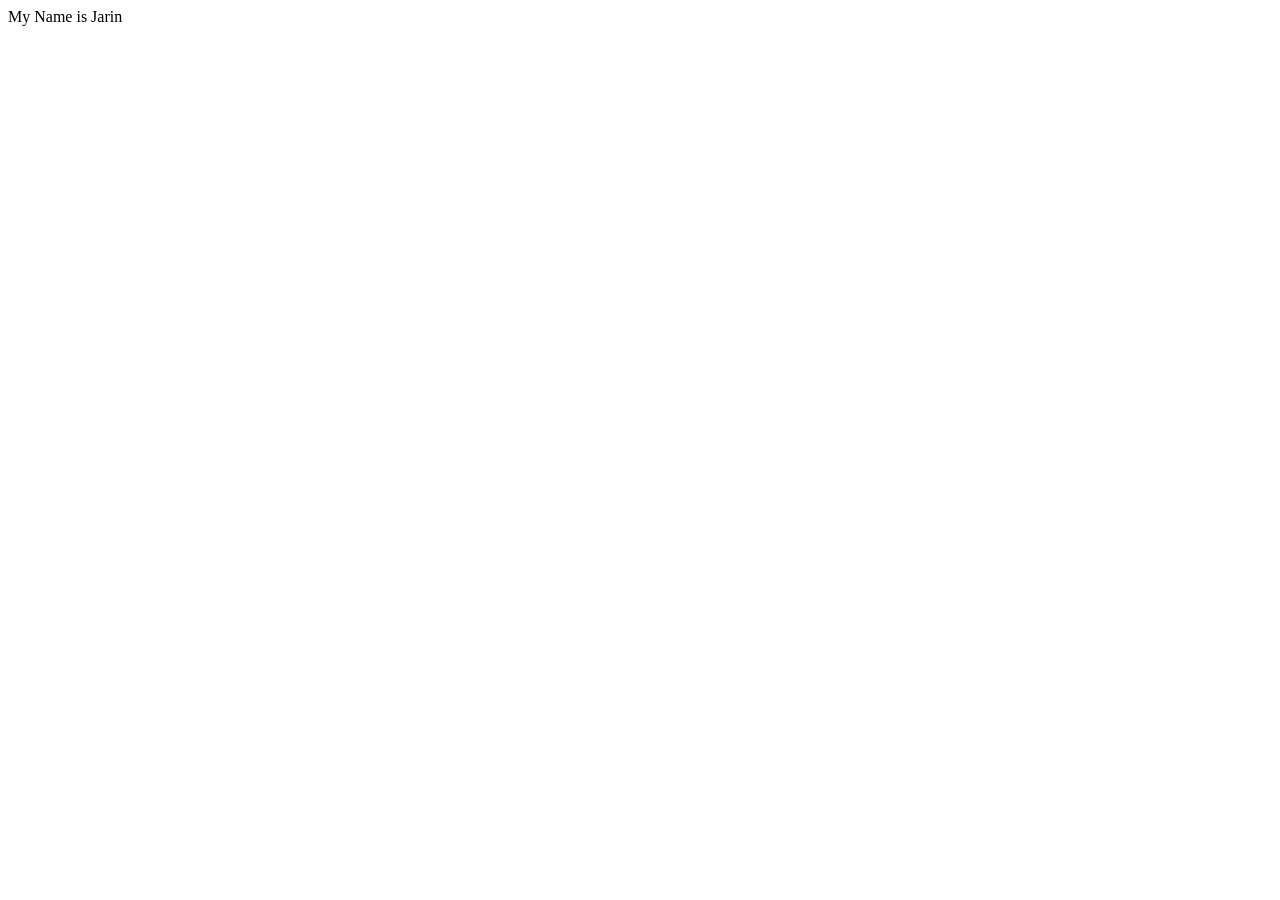
==== practice/first.html @ 593bf295 "my fisrt html" ====
<!DOCTYPE html>
<html lang="en">
<head>
    <meta charset="UTF-8">
    <meta name="viewport" content="width=<device-width>, initial-scale=1.0">
    <title>Document</title>
</head>
<body>
    <head>My Name is Jarin</head>
</body>
</html>
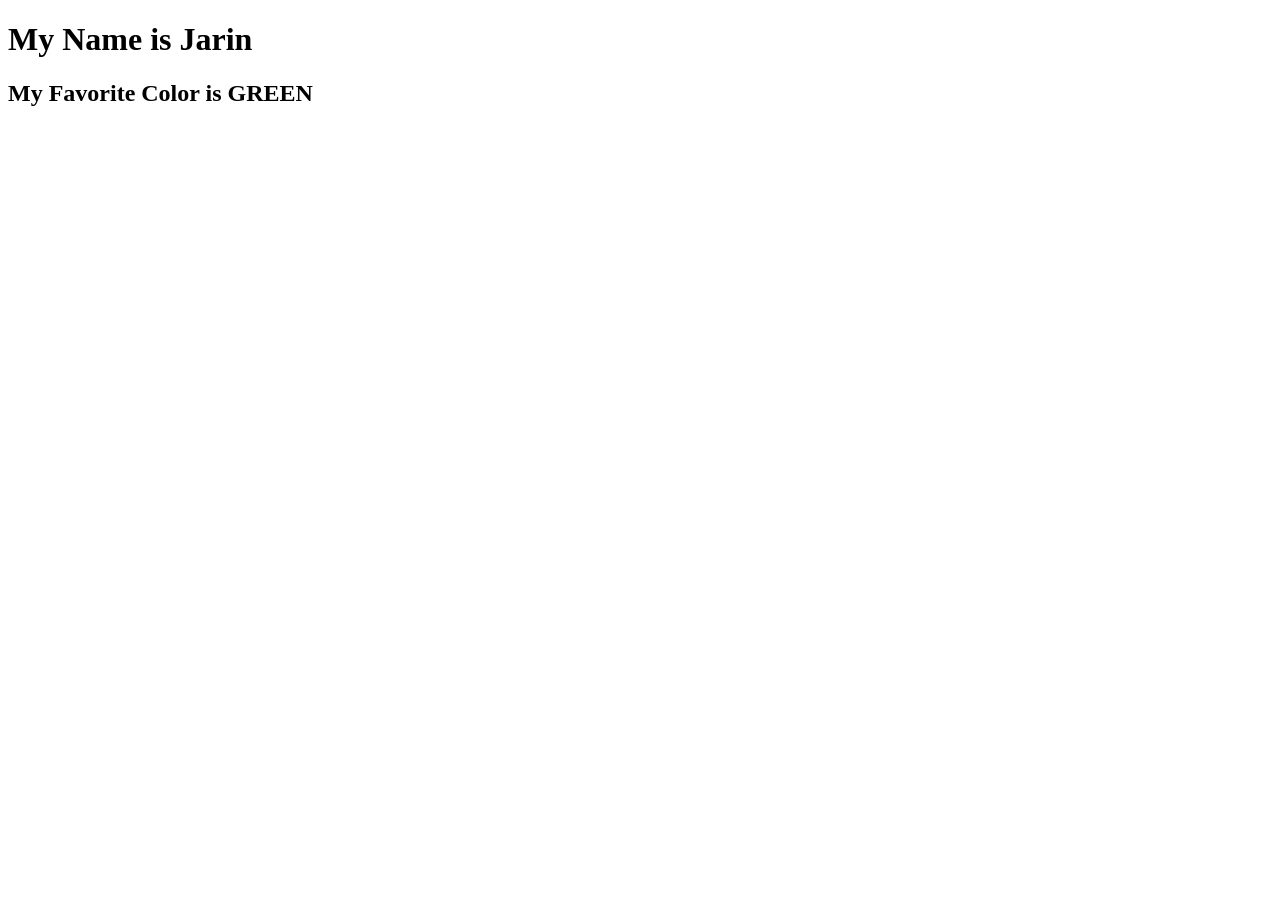
==== commit 7e26a9cd: "Add latest changes" ====
--- a/practice/first.html
+++ b/practice/first.html
@@ -6,6 +6,7 @@
     <title>Document</title>
 </head>
 <body>
-    <head>My Name is Jarin</head>
+    <h1>My Name is Jarin</h1>
+    <h2>My Favorite Color is GREEN</h2>
 </body>
 </html>
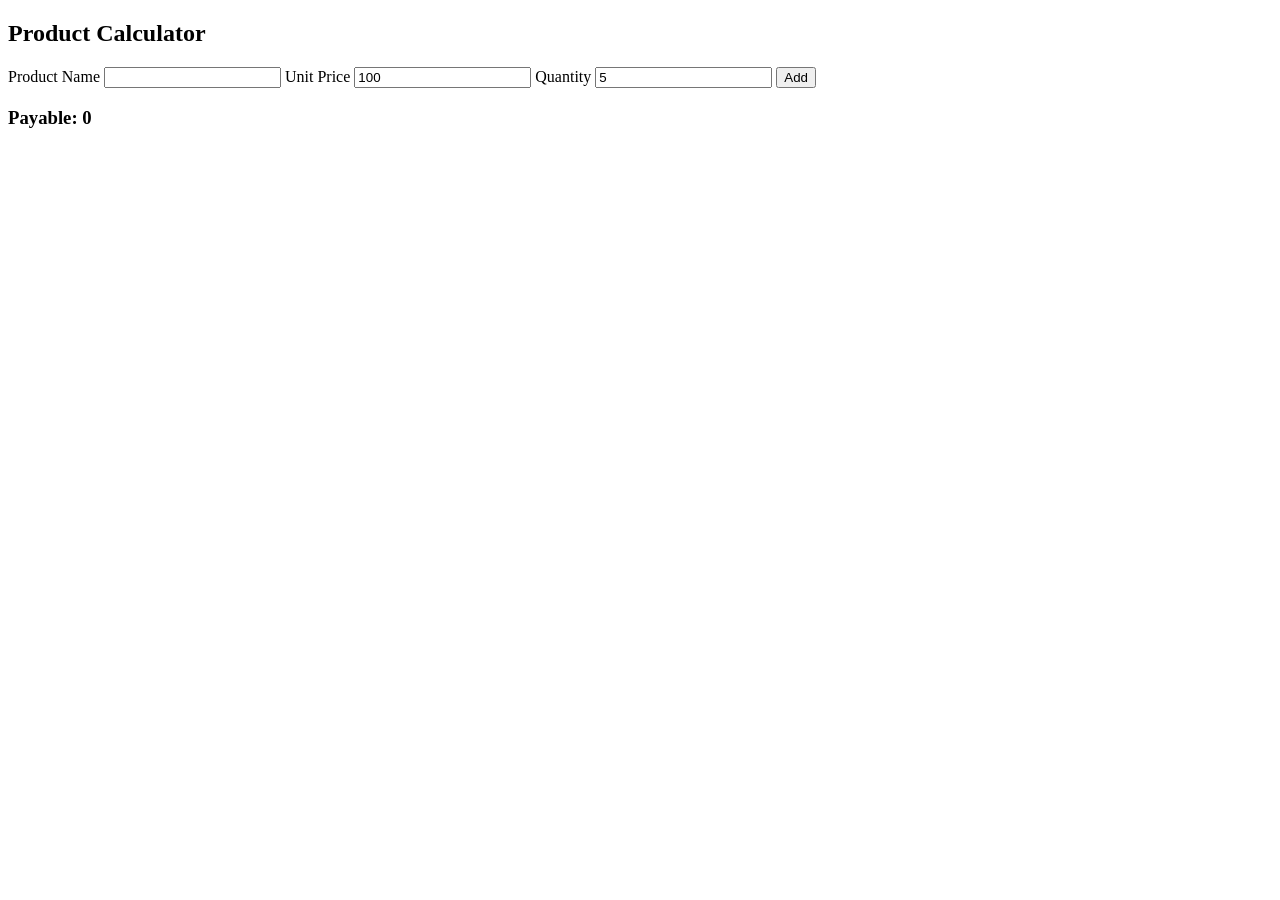
==== commit b19ce261: "lab task of 8 july" ====
--- a/practice/first.html
+++ b/practice/first.html
@@ -1,12 +1,28 @@
 <!DOCTYPE html>
-<html lang="en">
+<html>
 <head>
-    <meta charset="UTF-8">
-    <meta name="viewport" content="width=<device-width>, initial-scale=1.0">
-    <title>Document</title>
+    <title>Product Calculator</title>
+    <link rel="stylesheet" href="style.css">
 </head>
 <body>
-    <h1>My Name is Jarin</h1>
-    <h2>My Favorite Color is GREEN</h2>
+
+<div class="container">
+    <h2>Product Calculator</h2>
+
+    <label>Product Name</label>
+    <input type="text" id="product">
+
+    <label>Unit Price</label>
+    <input type="number" id="price" value="100">
+
+    <label>Quantity</label>
+    <input type="number" id="quantity" value="5">
+
+    <button onclick="calculate()">Add</button>
+
+    <h3>Payable: <span id="payable">0</span></h3>
+</div>
+
+
 </body>
 </html>
